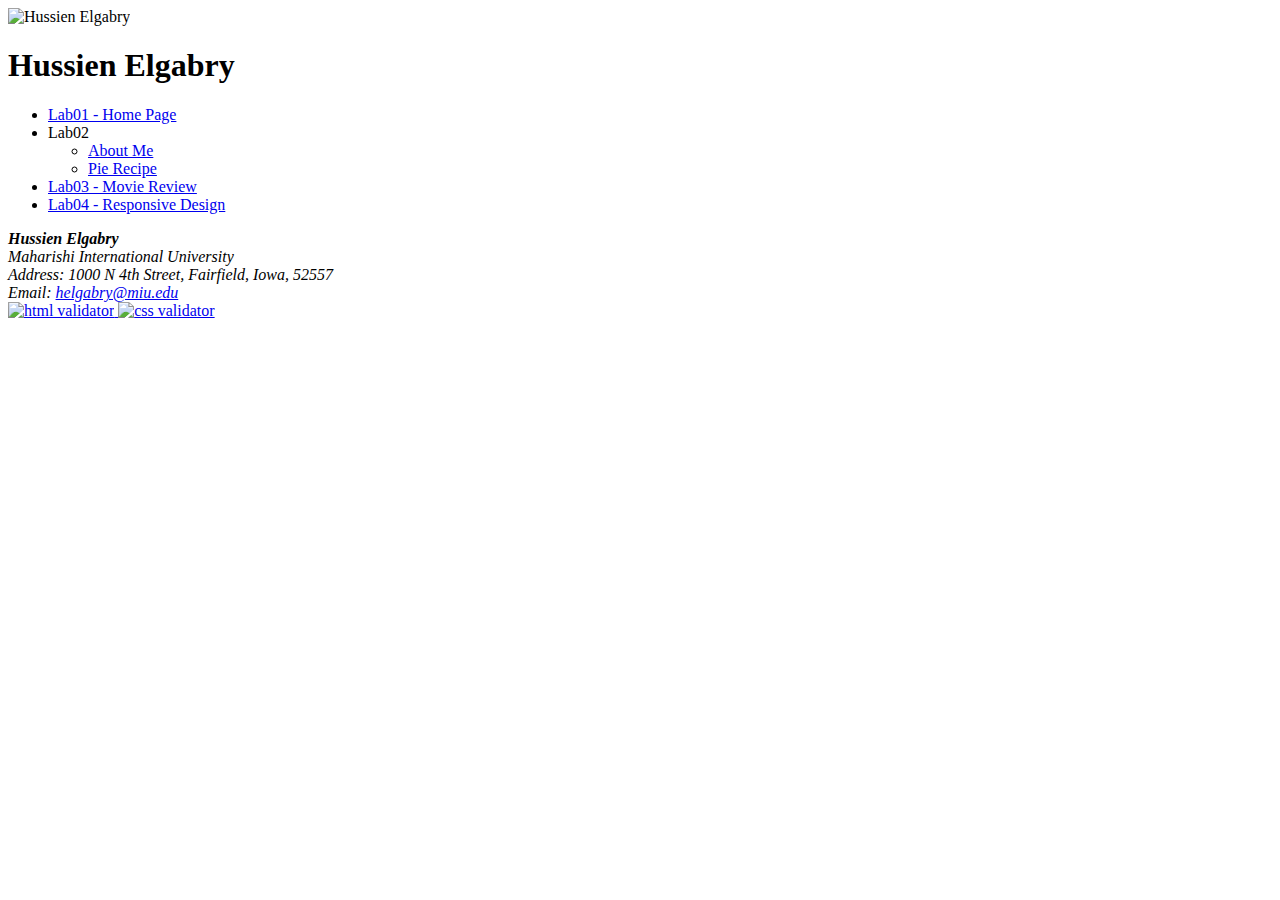
==== index.html @ 6acd1e17 "Lab04 Responsive Design" ====
<!DOCTYPE html>
<html lang="en">
    <head>
        <meta charset="UTF-8">
        <title>Hussien Elgabry - Home Page</title>
        <meta name="keywords" content="WAP,CS472,HTML,CSS" />
        <meta name="description" content="Web Application Programming Course Assignments" />
        <link href="css/style.css" type="text/css" rel="stylesheet"/>
    </head>
    <body>
        <div class="header banner">
            <img src="images/HE.jpeg" id="avatar" alt="Hussien Elgabry" title="Hussien Elgabry" />
            <h1>Hussien Elgabry</h1>
        </div>
        
        <div class="content">
            <ul class="labs">
                <li><a href="#">Lab01 - Home Page</a></li>
                <li>Lab02
                    <ul>
                        <li><a href="Lab02/aboutme.html">About Me</a></li>
                        <li><a href="Lab02/pie.html">Pie Recipe</a></li>
                    </ul>
                </li>
                <li><a href="Lab03/tmnt.html">Lab03 - Movie Review</a></li>
                <li><a href="Lab04/responsive.html">Lab04 - Responsive Design</a></li>
            </ul>
        </div>
        
        <footer>
            <address>
                <strong>Hussien Elgabry</strong>
                <br />Maharishi International University
                <br />Address: 1000 N 4th Street, Fairfield, Iowa, 52557
                <br />Email: <a href="mailto:helgabry@miu.edu" title="email">helgabry@miu.edu</a>
            </address>

            <div class="W3CValidator">
                <a href="http://validator.w3.org/check/referer">
                    <img src="http://mumstudents.org/cs472/2014-09/images/w3c-html.png"
                        alt="html validator"/>
                </a>
                <a href="http://jigsaw.w3.org/css-validator/check/referer">
                    <img src="http://mumstudents.org/cs472/2013-09/images/w3c-css.png"
                         alt="css validator"/>
                </a>
            </div>
        </footer>
    </body>
</html>
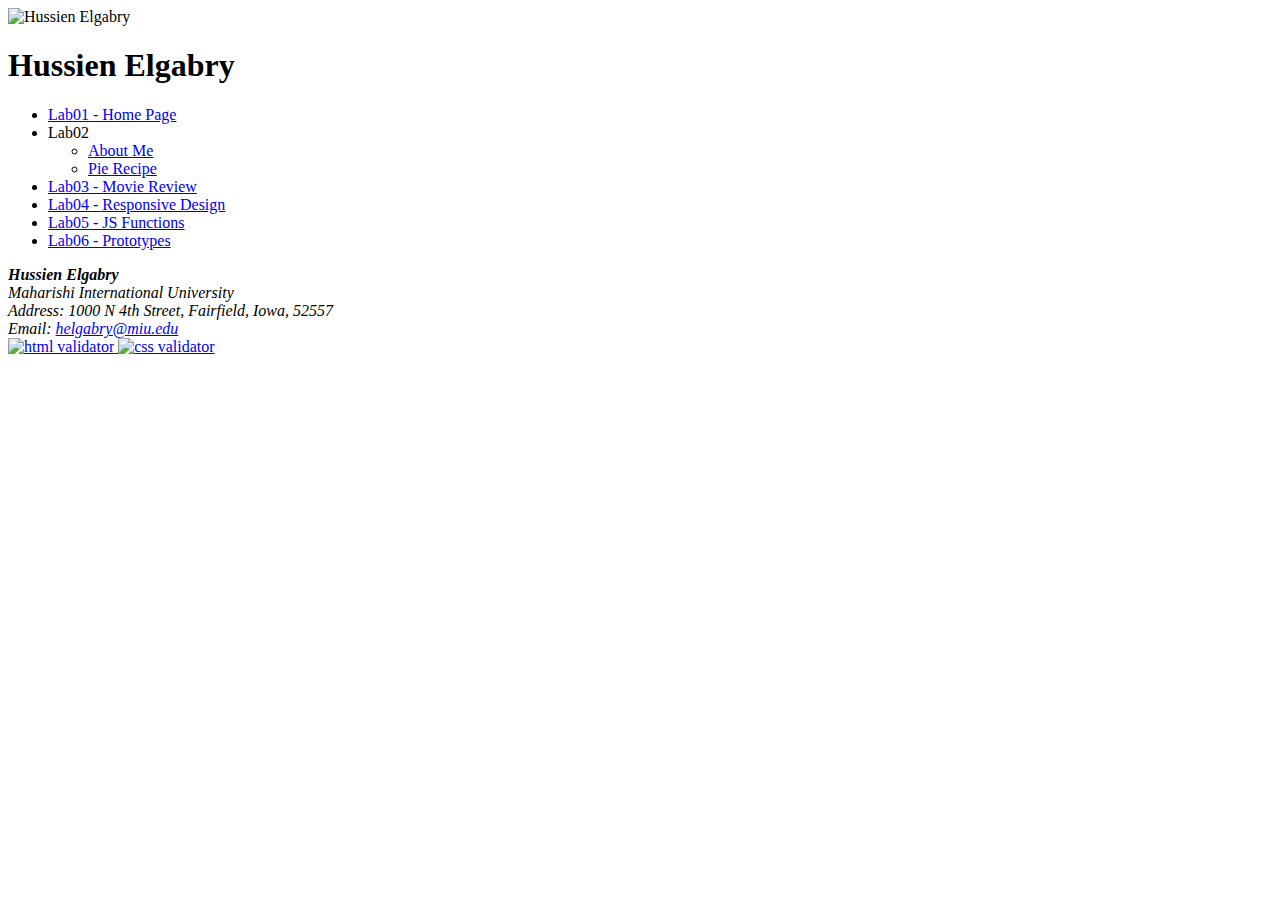
==== commit 8f237297: "Lab 06" ====
--- a/index.html
+++ b/index.html
@@ -26,6 +26,8 @@
                 </li>
                 <li><a href="Lab03/tmnt.html">Lab03 - Movie Review</a></li>
                 <li><a href="Lab04/responsive.html">Lab04 - Responsive Design</a></li>
+                <li><a href="Lab05/functions.html">Lab05 - JS Functions</a>
+                <li><a href="Lab06/functions.html">Lab06 - Prototypes</a></li>
             </ul>
         </div>
         
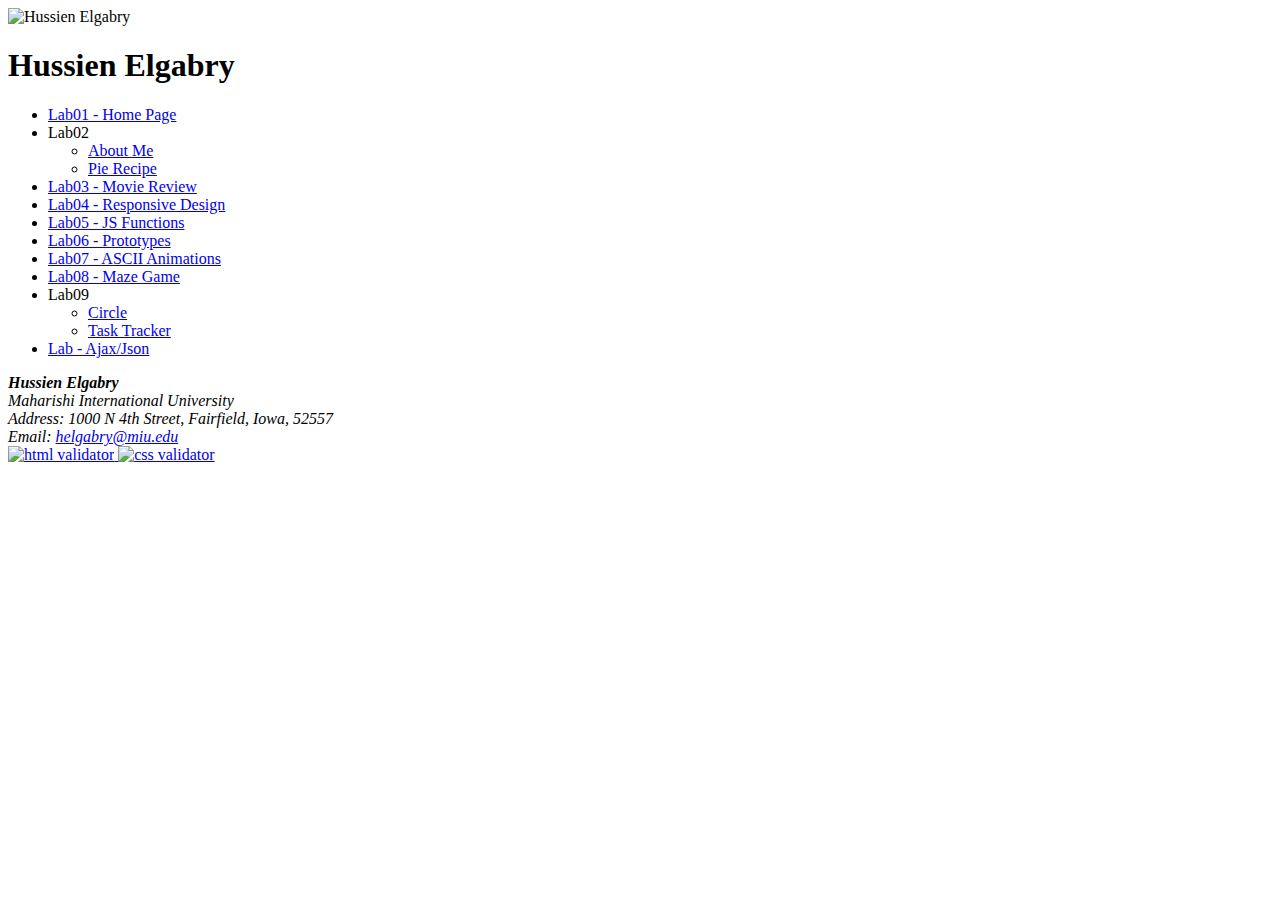
==== commit d2bf5f27: "Ajax lab" ====
--- a/index.html
+++ b/index.html
@@ -28,6 +28,15 @@
                 <li><a href="Lab04/responsive.html">Lab04 - Responsive Design</a></li>
                 <li><a href="Lab05/functions.html">Lab05 - JS Functions</a>
                 <li><a href="Lab06/functions.html">Lab06 - Prototypes</a></li>
+                <li><a href="Lab07/ascii.html">Lab07 - ASCII Animations</a></li>
+                <li><a href="Lab08/maze.html">Lab08 - Maze Game</a></li>
+                <li>Lab09
+                    <ul>
+                        <li><a href="Lab09/circle.html">Circle</a></li>
+                        <li><a href="Lab09/tasks.html">Task Tracker</a></li>
+                    </ul>
+                </li>
+                <li><a href="LabAjaxJson/parsingJSON.html">Lab - Ajax/Json</a></li>
             </ul>
         </div>
         
